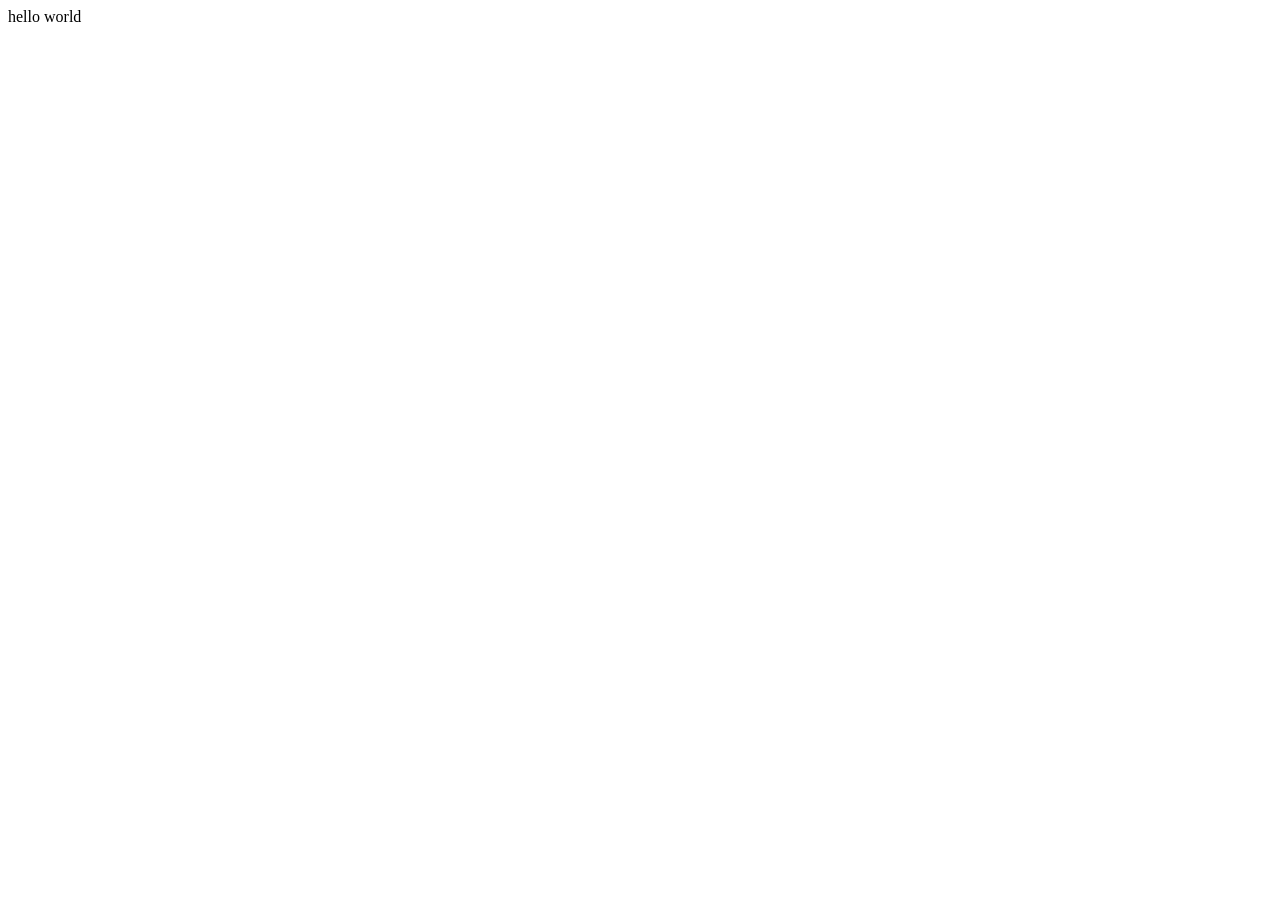
==== index.html @ d6835f5c "added my files for the fist time" ====
<!DOCTYPE html>
<html lang="en">
<head>
    <meta charset="UTF-8">
    <meta name="viewport" content="width=device-width, initial-scale=1.0">
    <title>Document</title>
    <link rel = "stylesheet" href = "styles/indexstyle.css">
</head>
<body>
    hello world
</body>
</html>
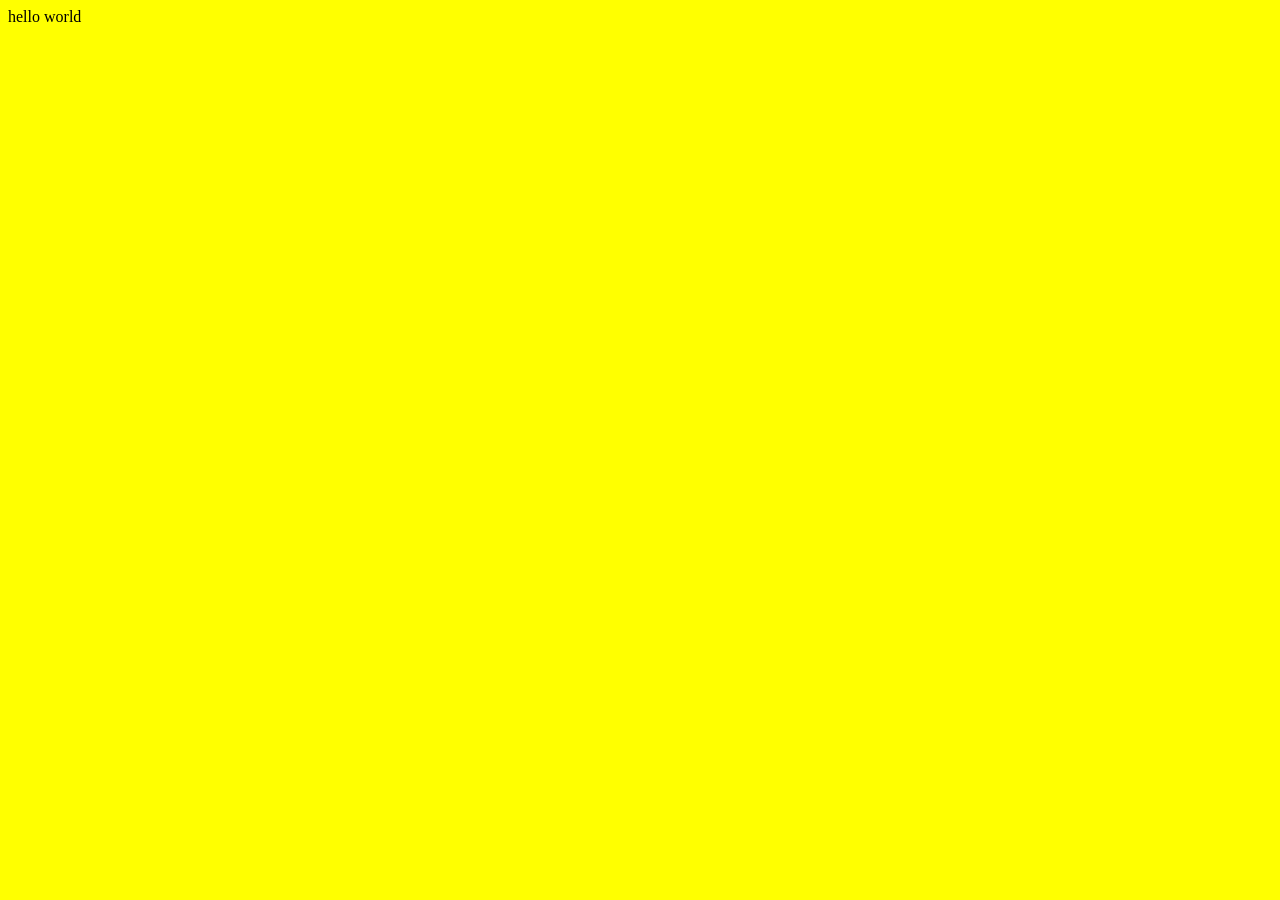
==== commit 6c823537: "Add files via upload" ====
--- a/index.html
+++ b/index.html
@@ -4,7 +4,7 @@
     <meta charset="UTF-8">
     <meta name="viewport" content="width=device-width, initial-scale=1.0">
     <title>Document</title>
-    <link rel = "stylesheet" href = "styles/indexstyle.css">
+    <link rel = "stylesheet" href = "styles/indexstyles.css">
 </head>
 <body>
     hello world
--- a/styles/indexstyles.css
+++ b/styles/indexstyles.css
@@ -0,0 +1,3 @@
+body{
+    background-color: yellow;
+}
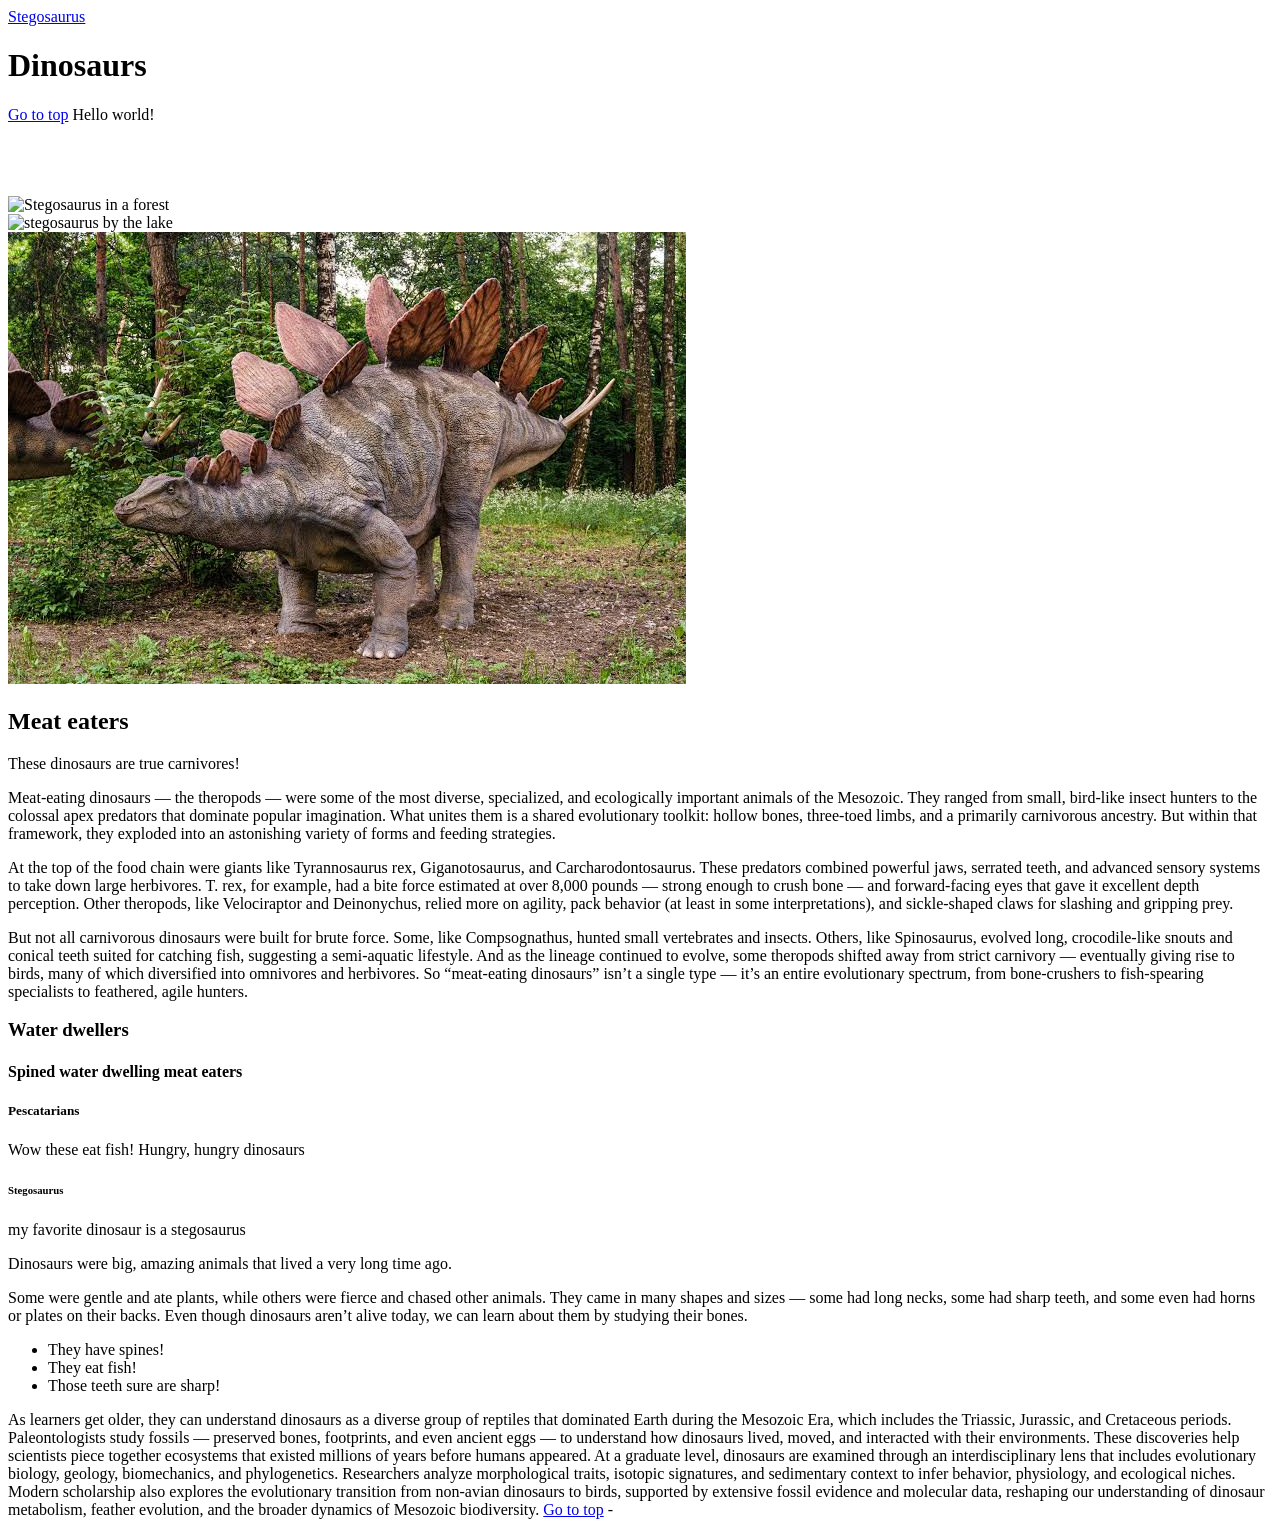
==== commit 1abe99f5: "Add files via upload" ====
--- a/index.html
+++ b/index.html
@@ -2,11 +2,56 @@
 <html lang="en">
 <head>
     <meta charset="UTF-8">
-    <meta name="viewport" content="width=device-width, initial-scale=1.0">
-    <title>Document</title>
-    <link rel = "stylesheet" href = "styles/indexstyles.css">
+    <meta name="viewport" content="width=, initial-scale=1.0">
+    <title>DINOSAURS!!!!</title>
+    <link rel = "stylesheet" href = "styles/styles.css">
+
 </head>
-<body>
-    hello world
+<body></body>
+<a href = "Pages/stego.html">Stegosaurus</a>
+  
+  
+    <h1 id="top">Dinosaurs</h1>
+
+    <a href = "#top">Go to top</a>
+    Hello world!
+    <br>
+<br><br><br><br>
+<img src = "https://dinosaurland.es/wp-content/uploads/elementor/thumbs/dinosaurio-stegosaurus-dinosaurland-r1n5jvppvyq7ahgc8fksp9wkzqen5sq9cnu2l3cav4.jpg" alt = "Stegosaurus in a forest" width = 500>
+<br>
+<img src = "https://encrypted-tbn0.gstatic.com/images?q=tbn:ANd9GcRVQ7fKMqEF4e40OIw-Tv_Jqki77TW82X-6HkraAg7txA&s=10" alt = "stegosaurus by the lake" width = 500>
+<br>
+<img src = "images/dinosaurs.jpg" alt = "words">
+<h2>Meat eaters</h2>
+    These dinosaurs are true carnivores!
+<p>Meat‑eating dinosaurs — the theropods — were some of the most diverse, specialized, and ecologically important animals of the Mesozoic. They ranged from small, bird‑like insect hunters to the colossal apex predators that dominate popular imagination. What unites them is a shared evolutionary toolkit: hollow bones, three‑toed limbs, and a primarily carnivorous ancestry. But within that framework, they exploded into an astonishing variety of forms and feeding strategies.</p>
+<p>At the top of the food chain were giants like Tyrannosaurus rex, Giganotosaurus, and Carcharodontosaurus. These predators combined powerful jaws, serrated teeth, and advanced sensory systems to take down large herbivores. T. rex, for example, had a bite force estimated at over 8,000 pounds — strong enough to crush bone — and forward‑facing eyes that gave it excellent depth perception. Other theropods, like Velociraptor and Deinonychus, relied more on agility, pack behavior (at least in some interpretations), and sickle‑shaped claws for slashing and gripping prey.</p>
+<p>But not all carnivorous dinosaurs were built for brute force. Some, like Compsognathus, hunted small vertebrates and insects. Others, like Spinosaurus, evolved long, crocodile‑like snouts and conical teeth suited for catching fish, suggesting a semi‑aquatic lifestyle. And as the lineage continued to evolve, some theropods shifted away from strict carnivory — eventually giving rise to birds, many of which diversified into omnivores and herbivores. So “meat‑eating dinosaurs” isn’t a single type — it’s an entire evolutionary spectrum, from bone‑crushers to fish‑spearing specialists to feathered, agile hunters.</p>
+<h3>Water dwellers</h3>
+<h4 class = "pinkclass orangeclass" id="blueid">Spined water dwelling meat eaters</h4>
+<h5 class = "pinkclass">Pescatarians</h5>
+Wow these eat fish! Hungry, hungry dinosaurs
+<h6>Stegosaurus</h6>
+
+
+
+
+    my favorite dinosaur is a stegosaurus <br>
+    <p>Dinosaurs were big, amazing animals that lived a very long time ago. </p>
+    <p>Some were gentle and ate plants, while others were fierce and chased other animals. They came in many shapes and sizes — some had long necks, some had sharp teeth, and some even had horns or plates on their backs. Even though dinosaurs aren’t alive today, we can learn about them by studying their bones. </p>
+<ul class="orangeclass">
+    <li>They have spines! </li>
+    <li>They eat fish!</li>
+    <li>Those teeth sure are sharp!</li>
+</ul>
+
+
+As learners get older, they can understand dinosaurs as a diverse group of reptiles that dominated Earth during the Mesozoic Era, which includes the Triassic, Jurassic, and Cretaceous periods. Paleontologists study fossils — preserved bones, footprints, and even ancient eggs — to understand how dinosaurs lived, moved, and interacted with their environments. These discoveries help scientists piece together ecosystems that existed millions of years before humans appeared.
+
+At a graduate level, dinosaurs are examined through an interdisciplinary lens that includes evolutionary biology, geology, biomechanics, and phylogenetics. Researchers analyze morphological traits, isotopic signatures, and sedimentary context to infer behavior, physiology, and ecological niches. Modern scholarship also explores the evolutionary transition from non-avian dinosaurs to birds, supported by extensive fossil evidence and molecular data, reshaping our understanding of dinosaur metabolism, feather evolution, and the broader dynamics of Mesozoic biodiversity.
+
+
+
+<a href = "#top">Go to top</a>
 </body>
-</html>+</html>-
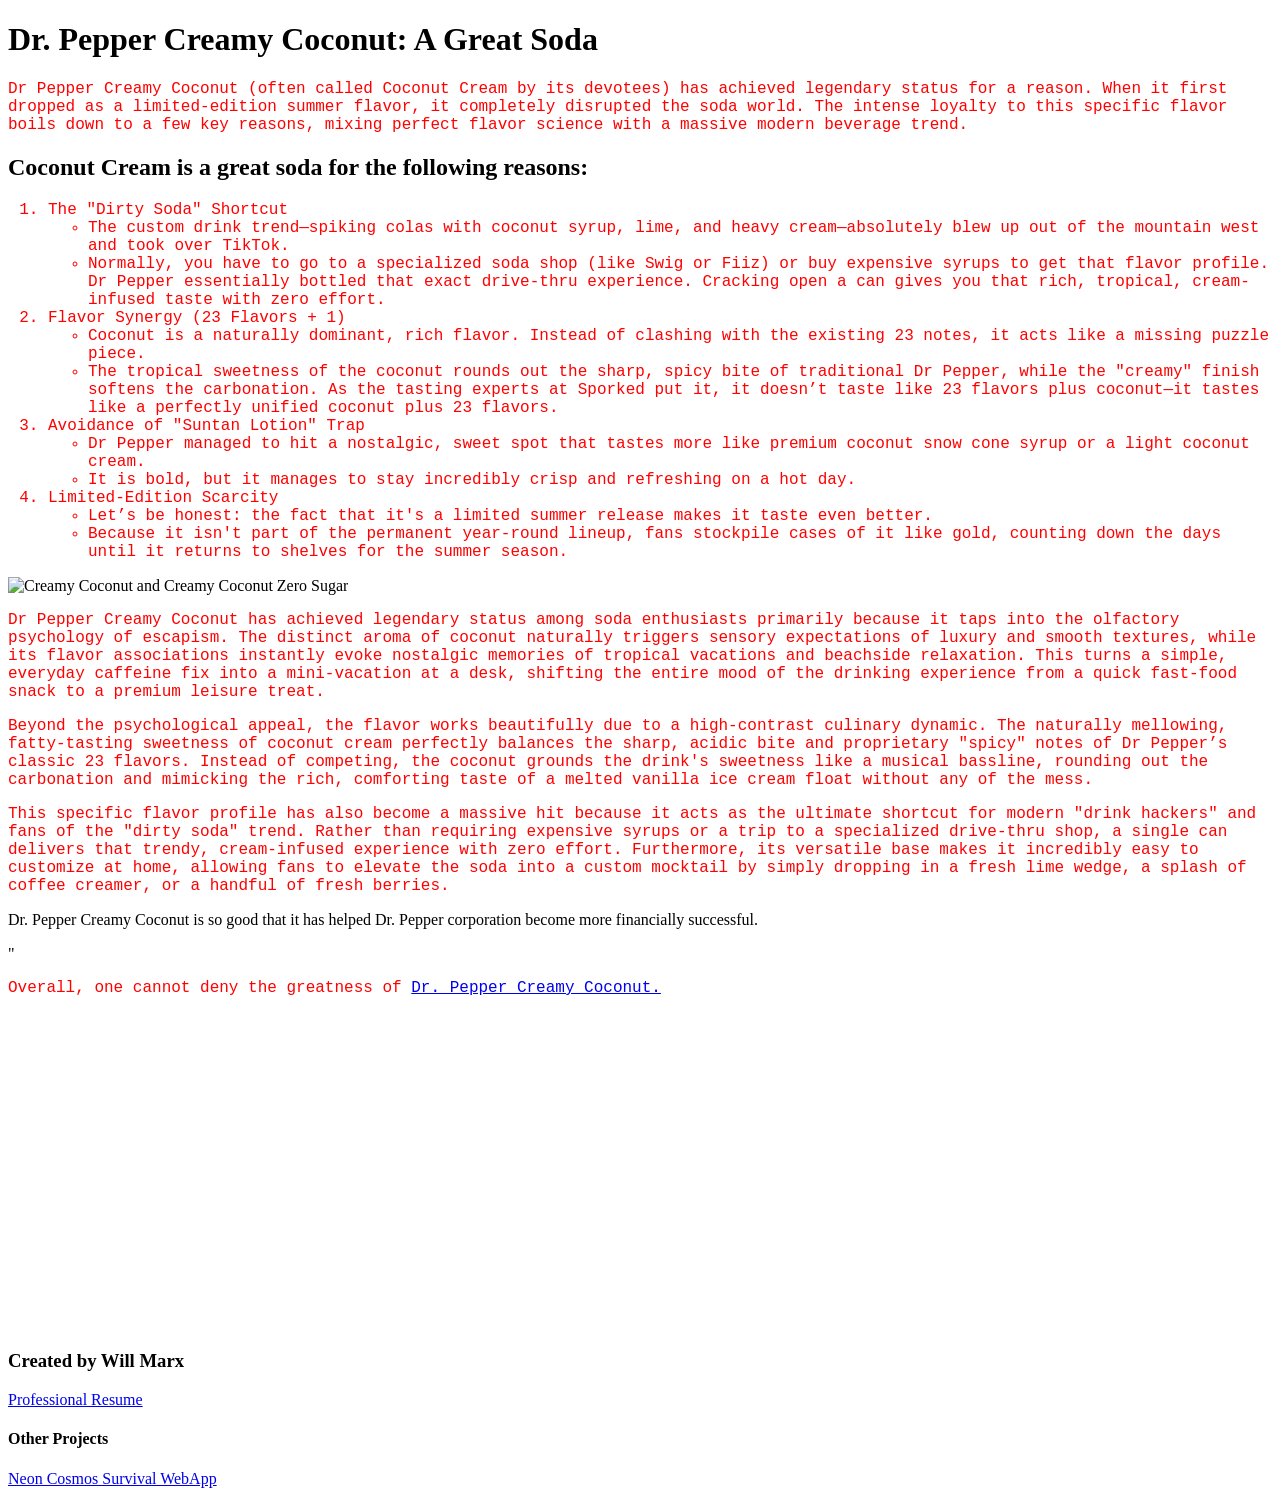
==== commit da8ebd95: "Add files via upload" ====
--- a/index.html
+++ b/index.html
@@ -2,56 +2,60 @@
 <html lang="en">
 <head>
     <meta charset="UTF-8">
-    <meta name="viewport" content="width=, initial-scale=1.0">
-    <title>DINOSAURS!!!!</title>
-    <link rel = "stylesheet" href = "styles/styles.css">
-
+    <meta name="viewport" content="width=device-width, initial-scale=1.0">
+    <title>Document</title>
+    <link rel = "stylesheet" href = "styles/indexstyles.css">
 </head>
-<body></body>
-<a href = "Pages/stego.html">Stegosaurus</a>
-  
-  
-    <h1 id="top">Dinosaurs</h1>
-
-    <a href = "#top">Go to top</a>
-    Hello world!
-    <br>
-<br><br><br><br>
-<img src = "https://dinosaurland.es/wp-content/uploads/elementor/thumbs/dinosaurio-stegosaurus-dinosaurland-r1n5jvppvyq7ahgc8fksp9wkzqen5sq9cnu2l3cav4.jpg" alt = "Stegosaurus in a forest" width = 500>
-<br>
-<img src = "https://encrypted-tbn0.gstatic.com/images?q=tbn:ANd9GcRVQ7fKMqEF4e40OIw-Tv_Jqki77TW82X-6HkraAg7txA&s=10" alt = "stegosaurus by the lake" width = 500>
-<br>
-<img src = "images/dinosaurs.jpg" alt = "words">
-<h2>Meat eaters</h2>
-    These dinosaurs are true carnivores!
-<p>Meat‑eating dinosaurs — the theropods — were some of the most diverse, specialized, and ecologically important animals of the Mesozoic. They ranged from small, bird‑like insect hunters to the colossal apex predators that dominate popular imagination. What unites them is a shared evolutionary toolkit: hollow bones, three‑toed limbs, and a primarily carnivorous ancestry. But within that framework, they exploded into an astonishing variety of forms and feeding strategies.</p>
-<p>At the top of the food chain were giants like Tyrannosaurus rex, Giganotosaurus, and Carcharodontosaurus. These predators combined powerful jaws, serrated teeth, and advanced sensory systems to take down large herbivores. T. rex, for example, had a bite force estimated at over 8,000 pounds — strong enough to crush bone — and forward‑facing eyes that gave it excellent depth perception. Other theropods, like Velociraptor and Deinonychus, relied more on agility, pack behavior (at least in some interpretations), and sickle‑shaped claws for slashing and gripping prey.</p>
-<p>But not all carnivorous dinosaurs were built for brute force. Some, like Compsognathus, hunted small vertebrates and insects. Others, like Spinosaurus, evolved long, crocodile‑like snouts and conical teeth suited for catching fish, suggesting a semi‑aquatic lifestyle. And as the lineage continued to evolve, some theropods shifted away from strict carnivory — eventually giving rise to birds, many of which diversified into omnivores and herbivores. So “meat‑eating dinosaurs” isn’t a single type — it’s an entire evolutionary spectrum, from bone‑crushers to fish‑spearing specialists to feathered, agile hunters.</p>
-<h3>Water dwellers</h3>
-<h4 class = "pinkclass orangeclass" id="blueid">Spined water dwelling meat eaters</h4>
-<h5 class = "pinkclass">Pescatarians</h5>
-Wow these eat fish! Hungry, hungry dinosaurs
-<h6>Stegosaurus</h6>
-
-
-
-
-    my favorite dinosaur is a stegosaurus <br>
-    <p>Dinosaurs were big, amazing animals that lived a very long time ago. </p>
-    <p>Some were gentle and ate plants, while others were fierce and chased other animals. They came in many shapes and sizes — some had long necks, some had sharp teeth, and some even had horns or plates on their backs. Even though dinosaurs aren’t alive today, we can learn about them by studying their bones. </p>
-<ul class="orangeclass">
-    <li>They have spines! </li>
-    <li>They eat fish!</li>
-    <li>Those teeth sure are sharp!</li>
-</ul>
-
-
-As learners get older, they can understand dinosaurs as a diverse group of reptiles that dominated Earth during the Mesozoic Era, which includes the Triassic, Jurassic, and Cretaceous periods. Paleontologists study fossils — preserved bones, footprints, and even ancient eggs — to understand how dinosaurs lived, moved, and interacted with their environments. These discoveries help scientists piece together ecosystems that existed millions of years before humans appeared.
-
-At a graduate level, dinosaurs are examined through an interdisciplinary lens that includes evolutionary biology, geology, biomechanics, and phylogenetics. Researchers analyze morphological traits, isotopic signatures, and sedimentary context to infer behavior, physiology, and ecological niches. Modern scholarship also explores the evolutionary transition from non-avian dinosaurs to birds, supported by extensive fossil evidence and molecular data, reshaping our understanding of dinosaur metabolism, feather evolution, and the broader dynamics of Mesozoic biodiversity.
-
-
-
-<a href = "#top">Go to top</a>
+<body>
+    
+    <div class = "title"><h1 id="return-to-top">Dr. Pepper Creamy Coconut: A Great Soda</h1></div>
+    <div class="first-paragraph">
+    <p>Dr Pepper Creamy Coconut (often called Coconut Cream by its devotees) has achieved legendary status for a reason. When it first dropped as a limited-edition summer flavor, it completely disrupted the soda world. The intense loyalty to this specific flavor boils down to a few key reasons, mixing perfect flavor science with a massive modern beverage trend.</p>
+    </div>
+    <h2>Coconut Cream is a great soda for the following reasons:</h2>
+    <div class="reasons">
+        <ol>
+        <li>The "Dirty Soda" Shortcut
+            <ul>
+                <li>The custom drink trend—spiking colas with coconut syrup, lime, and heavy cream—absolutely blew up out of the mountain west and took over TikTok.</li>
+                <li>Normally, you have to go to a specialized soda shop (like Swig or Fiiz) or buy expensive syrups to get that flavor profile. Dr Pepper essentially bottled that exact drive-thru experience. Cracking open a can gives you that rich, tropical, cream-infused taste with zero effort.</li>
+            </ul>
+        </li>
+        <li>Flavor Synergy (23 Flavors + 1)
+            <ul>
+                <li>Coconut is a naturally dominant, rich flavor. Instead of clashing with the existing 23 notes, it acts like a missing puzzle piece.</li>
+                <li>The tropical sweetness of the coconut rounds out the sharp, spicy bite of traditional Dr Pepper, while the "creamy" finish softens the carbonation. As the tasting experts at Sporked put it, it doesn’t taste like 23 flavors plus coconut—it tastes like a perfectly unified coconut plus 23 flavors.</li>
+            </ul>
+        </li>
+        <li>Avoidance of "Suntan Lotion" Trap
+            <ul>
+                <li>Dr Pepper managed to hit a nostalgic, sweet spot that tastes more like premium coconut snow cone syrup or a light coconut cream.</li>
+                <li>It is bold, but it manages to stay incredibly crisp and refreshing on a hot day.</li>
+            </ul>
+        </li>
+        <li>Limited-Edition Scarcity
+            <ul>
+                <li>Let’s be honest: the fact that it's a limited summer release makes it taste even better.</li>
+                <li>Because it isn't part of the permanent year-round lineup, fans stockpile cases of it like gold, counting down the days until it returns to shelves for the summer season.</li>
+            </ul>
+        </li>
+        </ol>
+    </div>
+    <img src="https://res.cloudinary.com/graham-media-group/image/upload/f_auto/q_auto/d_https:::media.wsls.com:theme:images:placeholder-16x9-wsls.png/c_scale,w_900/v1/media/gmg/DTTW4LYUJNBBBLZEIDY3PZQPNY.png?_a=DAJHqpDbZAAA" alt="Creamy Coconut and Creamy Coconut Zero Sugar" width="1000" height="500">
+    
+    <div class="second-paragraph"><p>Dr Pepper Creamy Coconut has achieved legendary status among soda enthusiasts primarily because it taps into the olfactory psychology of escapism. The distinct aroma of coconut naturally triggers sensory expectations of luxury and smooth textures, while its flavor associations instantly evoke nostalgic memories of tropical vacations and beachside relaxation. This turns a simple, everyday caffeine fix into a mini-vacation at a desk, shifting the entire mood of the drinking experience from a quick fast-food snack to a premium leisure treat.</p></div>
+    <div class="third-paragraph"><p>Beyond the psychological appeal, the flavor works beautifully due to a high-contrast culinary dynamic. The naturally mellowing, fatty-tasting sweetness of coconut cream perfectly balances the sharp, acidic bite and proprietary "spicy" notes of Dr Pepper’s classic 23 flavors. Instead of competing, the coconut grounds the drink's sweetness like a musical bassline, rounding out the carbonation and mimicking the rich, comforting taste of a melted vanilla ice cream float without any of the mess.</p></div>
+    <div class="fourth-paragraph"><p>This specific flavor profile has also become a massive hit because it acts as the ultimate shortcut for modern "drink hackers" and fans of the "dirty soda" trend. Rather than requiring expensive syrups or a trip to a specialized drive-thru shop, a single can delivers that trendy, cream-infused experience with zero effort. Furthermore, its versatile base makes it incredibly easy to customize at home, allowing fans to elevate the soda into a custom mocktail by simply dropping in a fresh lime wedge, a splash of coffee creamer, or a handful of fresh berries.</p></div>
+    <p>Dr. Pepper Creamy Coconut is so good that it has helped Dr. Pepper corporation become more financially successful.</p> 
+    <div class='tableauPlaceholder' id='viz1781565027191' style='position: relative'><noscript><a href='#'><img alt='Sheet 1 ' src='https:&#47;&#47;public.tableau.com&#47;static&#47;images&#47;Dr&#47;Dr_PepperBarGraph&#47;Sheet1&#47;1_rss.png' style='border: none' /></a></noscript><object class='tableauViz'  style='display:none;'><param name='host_url' value='https%3A%2F%2Fpublic.tableau.com%2F' /> <param name='embed_code_version' value='3' /> <param name='site_root' value='' /><param name='name' value='Dr_PepperBarGraph&#47;Sheet1' /><param name='tabs' value='no' /><param name='toolbar' value='yes' /><param name='static_image' value='https:&#47;&#47;public.tableau.com&#47;static&#47;images&#47;Dr&#47;Dr_PepperBarGraph&#47;Sheet1&#47;1.png' /> <param name='animate_transition' value='yes' /><param name='display_static_image' value='yes' /><param name='display_spinner' value='yes' /><param name='display_overlay' value='yes' /><param name='display_count' value='yes' /><param name='language' value='en-US' /></object></div>                <script type='text/javascript'>                    var divElement = document.getElementById('viz1781565027191');                    var vizElement = divElement.getElementsByTagName('object')[0];                    vizElement.style.width='100%';vizElement.style.height=(divElement.offsetWidth*0.75)+'px';                    var scriptElement = document.createElement('script');                    scriptElement.src = 'https://public.tableau.com/javascripts/api/viz_v1.js';                    vizElement.parentNode.insertBefore(scriptElement, vizElement);                </script>"
+    <div class="fifth-paragraph"><p>Overall, one cannot deny the greatness of 
+        <a href="#return-to-top">Dr. Pepper Creamy Coconut.</a>
+    </p>
+    </div>
+<iframe width="560" height="315" src="https://www.youtube.com/embed/7nFGNC0IjnY?si=I6jg-f66fMi_kPkB" title="YouTube video player" frameborder="0" allow="accelerometer; autoplay; clipboard-write; encrypted-media; gyroscope; picture-in-picture; web-share" referrerpolicy="strict-origin-when-cross-origin" allowfullscreen></iframe>
+<h3>Created by Will Marx</h3>
+    <a href = "pages/resume.html">Professional Resume</a>
+<h4>Other Projects</h4>
+    <a href="pages/game.html">Neon Cosmos Survival WebApp</a>
 </body>
-</html>-+</html>
--- a/styles/indexstyles.css
+++ b/styles/indexstyles.css
@@ -0,0 +1,43 @@
+body{
+    background-color:white;
+}
+
+.title{
+    position:relative;
+    color:black;
+}
+.first-paragraph{
+    position:relative;
+    color:red;
+    font-family:'Courier New', Courier, monospace;
+}
+
+.reasons{
+    position:relative;
+    color:red;
+    font-family: 'Courier New', Courier, monospace;
+}
+
+.second-paragraph{
+    position:relative;
+    color:red;
+    font-family:'Courier New', Courier, monospace;
+}
+
+.third-paragraph{
+    position:relative;
+    color:red;
+    font-family:'Courier New', Courier, monospace;
+}
+
+.fourth-paragraph{
+    position:relative;
+    color:red;
+    font-family:'Courier New', Courier, monospace;
+}
+
+.fifth-paragraph{
+    position:relative;
+    color:red;
+    font-family:'Courier New', Courier, monospace;
+}
